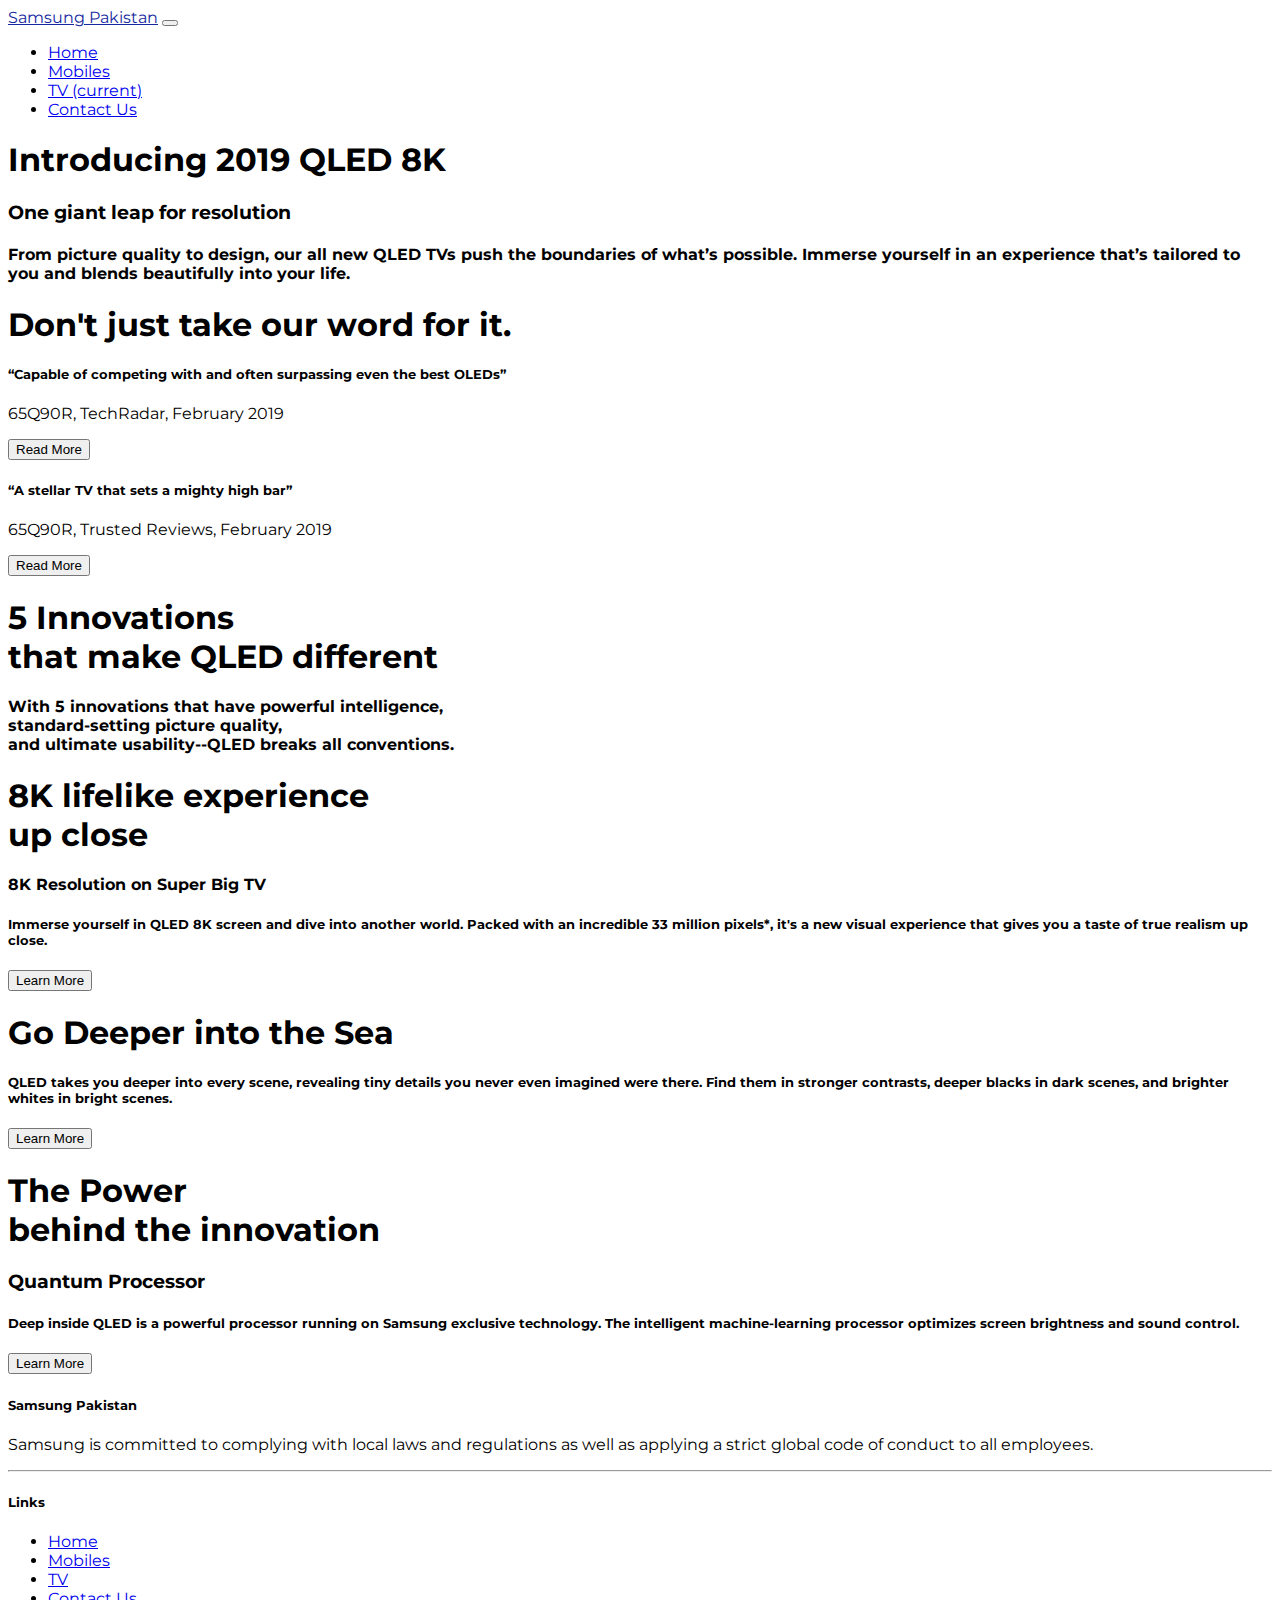
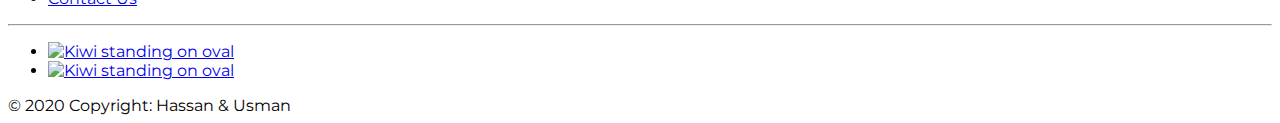
==== tv.html @ 397a1db5 "Add files via upload" ====
<!DOCTYPE html>
<html lang="en">

<head>
    <!-- Required meta tags -->
    <meta charset="utf-8" />
    <meta name="viewport" content="width=device-width, initial-scale=1, shrink-to-fit=no" />
    <link href="./css/style.css" rel="stylesheet" />
    <!-- Bootstrap CSS -->
    <link rel="stylesheet" href="https://stackpath.bootstrapcdn.com/bootstrap/4.5.0/css/bootstrap.min.css"
        integrity="sha384-9aIt2nRpC12Uk9gS9baDl411NQApFmC26EwAOH8WgZl5MYYxFfc+NcPb1dKGj7Sk" crossorigin="anonymous" />

    <!-- Google Font Oswald -->

    <link href="https://fonts.googleapis.com/css2?family=Montserrat:wght@300;400;500;600;700;800&display=swap"
        rel="stylesheet">

    <!-- JS, Popper.js, and jQuery -->
    <script
      src="https://code.jquery.com/jquery-3.5.1.slim.min.js"
      integrity="sha384-DfXdz2htPH0lsSSs5nCTpuj/zy4C+OGpamoFVy38MVBnE+IbbVYUew+OrCXaRkfj"
      crossorigin="anonymous"
    ></script>
    <script
      src="https://cdn.jsdelivr.net/npm/popper.js@1.16.0/dist/umd/popper.min.js"
      integrity="sha384-Q6E9RHvbIyZFJoft+2mJbHaEWldlvI9IOYy5n3zV9zzTtmI3UksdQRVvoxMfooAo"
      crossorigin="anonymous"
    ></script>
    <script
      src="https://stackpath.bootstrapcdn.com/bootstrap/4.5.0/js/bootstrap.min.js"
      integrity="sha384-OgVRvuATP1z7JjHLkuOU7Xw704+h835Lr+6QL9UvYjZE3Ipu6Tp75j7Bh/kR0JKI"
      crossorigin="anonymous"
    ></script>
    <title>2019 QLED</title>

    <style>
        @media (max-width: 768px) {}
    </style>
</head>

<body style="font-family: 'Montserrat', sans-serif;">


    <!-- Navigation Bar -->

    <nav class="navbar navbar-expand-lg navbar-light bg-white fixed-top" style="min-height: 70px;">
        <div class="container">
            <a class="navbar-brand text-uppercase font-weight-bold" style="color: #1428a0;" href="#">Samsung
                Pakistan</a>
            <button class="navbar-toggler" type="button" data-toggle="collapse" data-target="#navbarNav"
                aria-controls="navbarNav" aria-expanded="false" aria-label="Toggle navigation">
                <span class="navbar-toggler-icon"></span>
            </button>
            <div class="collapse navbar-collapse" id="navbarNav">
                <ul class="navbar-nav ml-auto">
                    <li class="nav-item pr-4">
                        <a class="nav-link" href="index.html">Home</a>
                    </li>
                    <li class="nav-item pr-4">
                        <a class="nav-link" href="mobiles.html">Mobiles</a>
                    </li>
                    <li class="nav-item pr-4 active">
                        <a class="nav-link" href="tv.html">TV <span class="sr-only">(current)</span></a>
                    </li>
                    <li class="nav-item">
                        <a class="nav-link" href="contact.html">Contact Us</a>
                    </li>
                </ul>
            </div>
        </div>
    </nav>




    <section id="header">
        <div class="header-div"></div>
        <div class="header-text">
          <h1 class="main-heading display-2">Introducing 2019 QLED 8K</h1>
          <h3 class="sub-heading display-4">One giant leap for resolution</h3>
        </div>
      </section>
      <section id="reviews">
        <div>
          <div class="container">
            <h4 class="reviews-para">
              From picture quality to design, our all new QLED TVs push the
              boundaries of what’s possible. Immerse yourself in an experience
              that’s tailored to you and blends beautifully into your life.
            </h4>
            <h1 class="display-4 reviews-main">
              Don't just take our word for it.
            </h1>
            <div class="row">
              <div class="col-md-5 m-4 review-by1">
                <div class="review-details">
                  <h5 class="mb-4">
                    “Capable of competing with and often surpassing even the best
                    OLEDs”
                  </h5>
                  <p class="mb-4">65Q90R, TechRadar, February 2019</p>
                  <button class="mb-4 btn btn-outline-dark">Read More</button>
                </div>
              </div>
              <div class="col-md-5 m-4 review-by2">
                <div class="review-details">
                  <h5 class="mb-4">“A stellar TV that sets a mighty high bar”</h5>
                  <p class="mb-4">65Q90R, Trusted Reviews, February 2019</p>
                  <button class="mb-4 btn btn-outline-dark">Read More</button>
                </div>
              </div>
            </div>
          </div>
        </div>
      </section>
      <section id="section-text">
        <div class="container">
          <h1 class="display-4 section-text-heading">
            5 Innovations <br />
            that make QLED different
          </h1>
          <p class="text-para">
            <strong>
              With 5 innovations that have powerful intelligence,<br />
              standard-setting picture quality,<br />
              and ultimate usability--QLED breaks all conventions.
            </strong>
          </p>
        </div>
      </section>
      <section id="section-whale">
        <div class="whale-div"></div>
        <h1 class="main-heading-whale display-2">
          8K lifelike experience<br />
          up close
        </h1>
        <div class="whale-details">
          <h4>
            8K Resolution on Super Big TV
          </h4>
          <h5 class="mb-4">
            Immerse yourself in QLED 8K screen and dive into another world. Packed
            with an incredible 33 million pixels*, it's a new visual experience
            that gives you a taste of true realism up close.
          </h5>
          <button class="btn btn-outline-light btn-lg mt-2 mb-4">
            Learn More
          </button>
        </div>
      </section>
      <section id="section-whale2">
        <div class="whale2-div"></div>
        <div class="whale2-details">
          <h1 class="main-heading-whale2 display-2">
            Go Deeper into the Sea
          </h1>
          <h5 class="mb-4">
            QLED takes you deeper into every scene, revealing tiny details you
            never even imagined were there. Find them in stronger contrasts,
            deeper blacks in dark scenes, and brighter whites in bright scenes.
          </h5>
          <button class="btn btn-outline-light btn-lg mt-2 mb-4">
            Learn More
          </button>
        </div>
      </section>
      <section id="section-processor">
        <div class="processor"></div>
        <div class="processor-details">
          <h1 class="display-4" style="font-weight: 700 !important;">
            The Power <br />behind the innovation
          </h1>
          <h3 class="mb-4">Quantum Processor</h3>
          <h5 class="mb-4 w-50">
            Deep inside QLED is a powerful processor running on Samsung exclusive
            technology. The intelligent machine-learning processor optimizes
            screen brightness and sound control.
          </h5>
          <button class="btn btn-outline-light">Learn More</button>
        </div>
      </section>



    <!-- Footer -->

    <footer class="page-footer font-small stylish-color-dark pt-4">

        <!-- Footer Links -->
        <div class="container text-center text-md-left">

            <!-- Grid row -->
            <div class="row">

                <!-- Grid column -->
                <div class="col-md-6 mr-auto">

                    <!-- Content -->
                    <h5 class="font-weight-bold text-uppercase mt-3 mb-4">Samsung Pakistan</h5>
                    <p>Samsung is committed to complying with local laws and regulations as well as applying a strict
                        global
                        code of conduct to all employees.</p>

                </div>
                <!-- Grid column -->

                <hr class="clearfix w-100 d-md-none">

                <!-- Grid column -->
                <div class="col-md-2 ml-auto">

                    <!-- Links -->
                    <h5 class="font-weight-bold text-uppercase mt-3 mb-4">Links</h5>

                    <ul class="list-unstyled">
                        <li>
                            <a href="index.html">Home</a>
                        </li>
                        <li>
                            <a href="mobiles.html">Mobiles</a>
                        </li>
                        <li>
                            <a href="tv.html">TV</a>
                        </li>
                        <li>
                            <a href="contact.html">Contact Us</a>
                        </li>
                    </ul>

                </div>

            </div>
            <!-- Grid row -->

        </div>
        <!-- Footer Links -->
        <hr>

        <!-- Social buttons -->
        <ul class="list-unstyled list-inline text-center">
            <li class="list-inline-item">
                <a class="btn-floating btn-fb mx-1" href="https://www.instagram.com">
                    <img src="icons/insta-icon.svg" style="width: 30px;" alt="Kiwi standing on oval">
                </a>
            </li>
            <li class="list-inline-item">
                <a class="btn-floating btn-dribbble mx-1" href="https://www.facebook.com">
                    <img src="icons/fb-icon.svg" style="width: 30px;" alt="Kiwi standing on oval">
                </a>
            </li>
        </ul>
        <!-- Social buttons -->

        <!-- Copyright -->
        <div class="footer-copyright text-center py-3">© 2020 Copyright:
            Hassan &amp; Usman
        </div>
        <!-- Copyright -->

    </footer>
    <!-- Footer -->

    <!-- Optional JavaScript -->
    <!-- jQuery first, then Popper.js, then Bootstrap JS -->
    <script src="https://code.jquery.com/jquery-3.5.1.slim.min.js"
        integrity="sha384-DfXdz2htPH0lsSSs5nCTpuj/zy4C+OGpamoFVy38MVBnE+IbbVYUew+OrCXaRkfj"
        crossorigin="anonymous"></script>
    <script src="https://cdn.jsdelivr.net/npm/popper.js@1.16.0/dist/umd/popper.min.js"
        integrity="sha384-Q6E9RHvbIyZFJoft+2mJbHaEWldlvI9IOYy5n3zV9zzTtmI3UksdQRVvoxMfooAo"
        crossorigin="anonymous"></script>
    <script src="https://stackpath.bootstrapcdn.com/bootstrap/4.5.0/js/bootstrap.min.js"
        integrity="sha384-OgVRvuATP1z7JjHLkuOU7Xw704+h835Lr+6QL9UvYjZE3Ipu6Tp75j7Bh/kR0JKI"
        crossorigin="anonymous"></script>




</body>
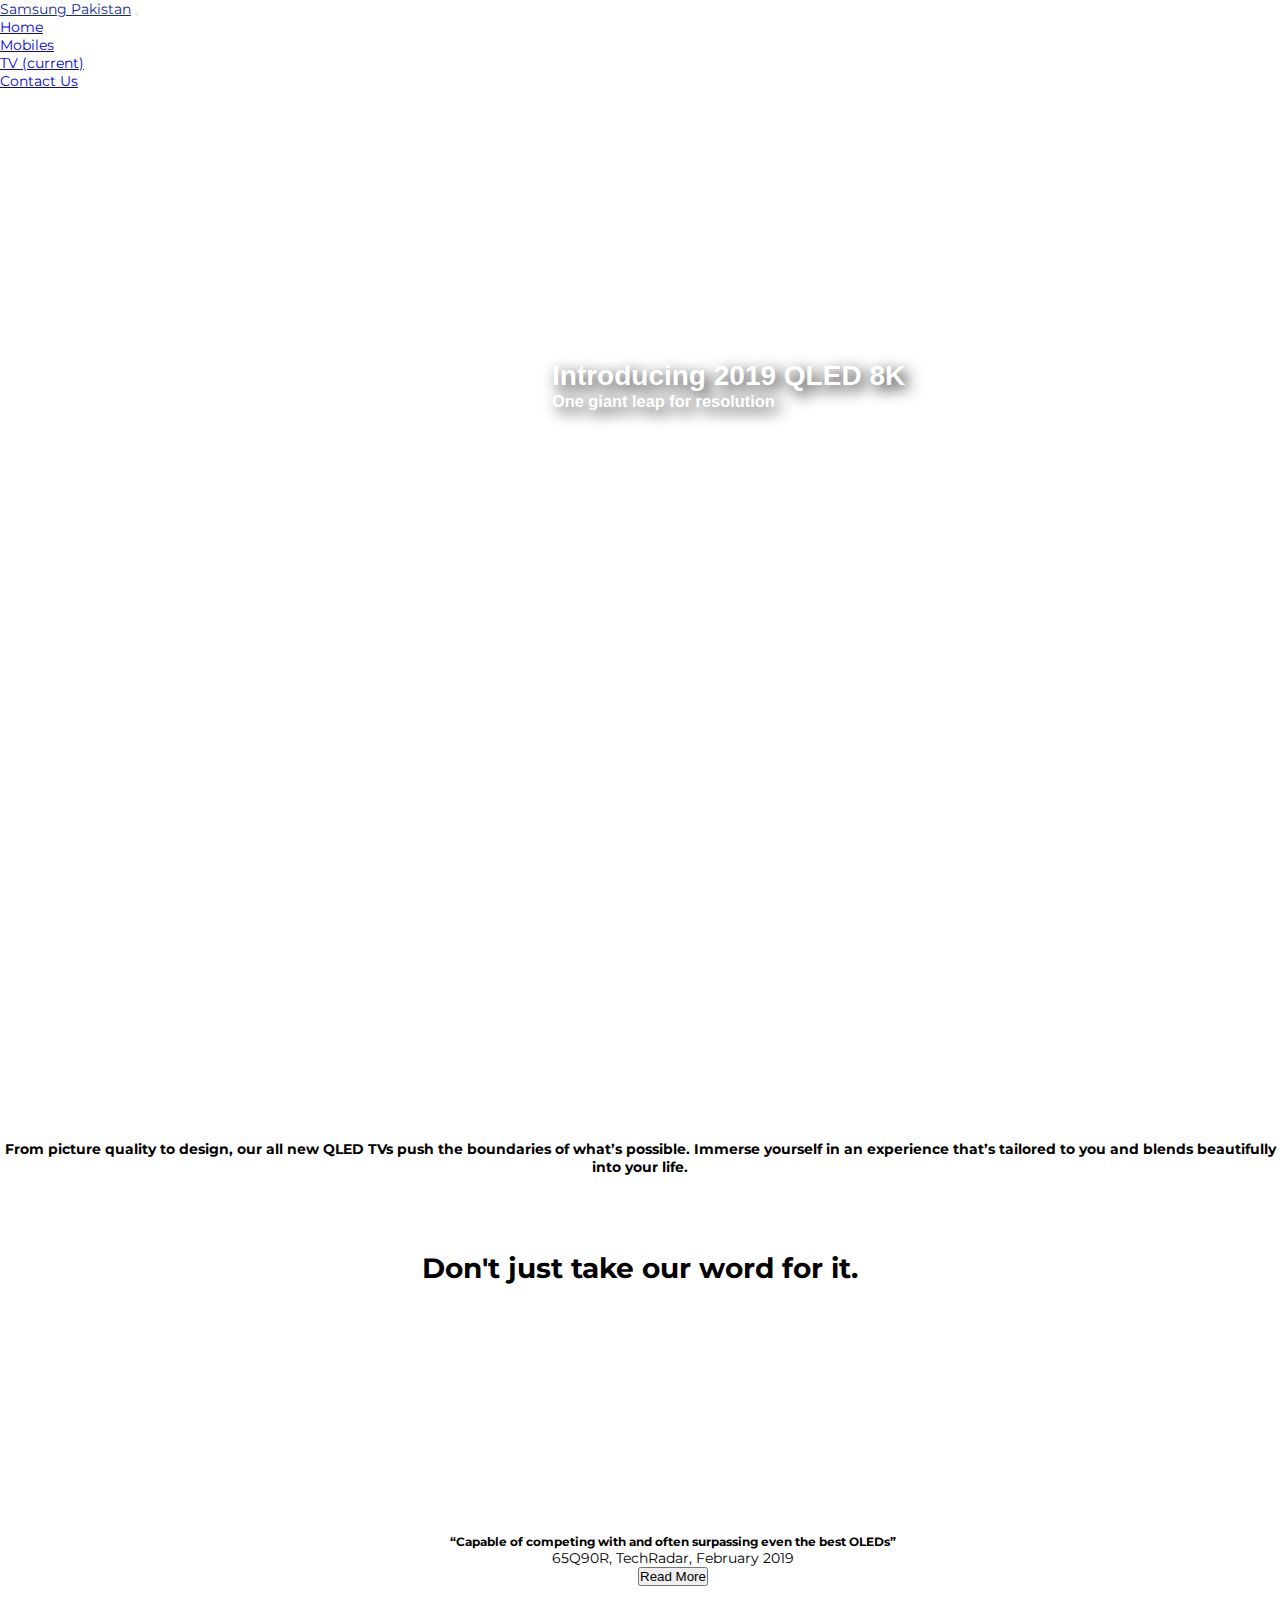
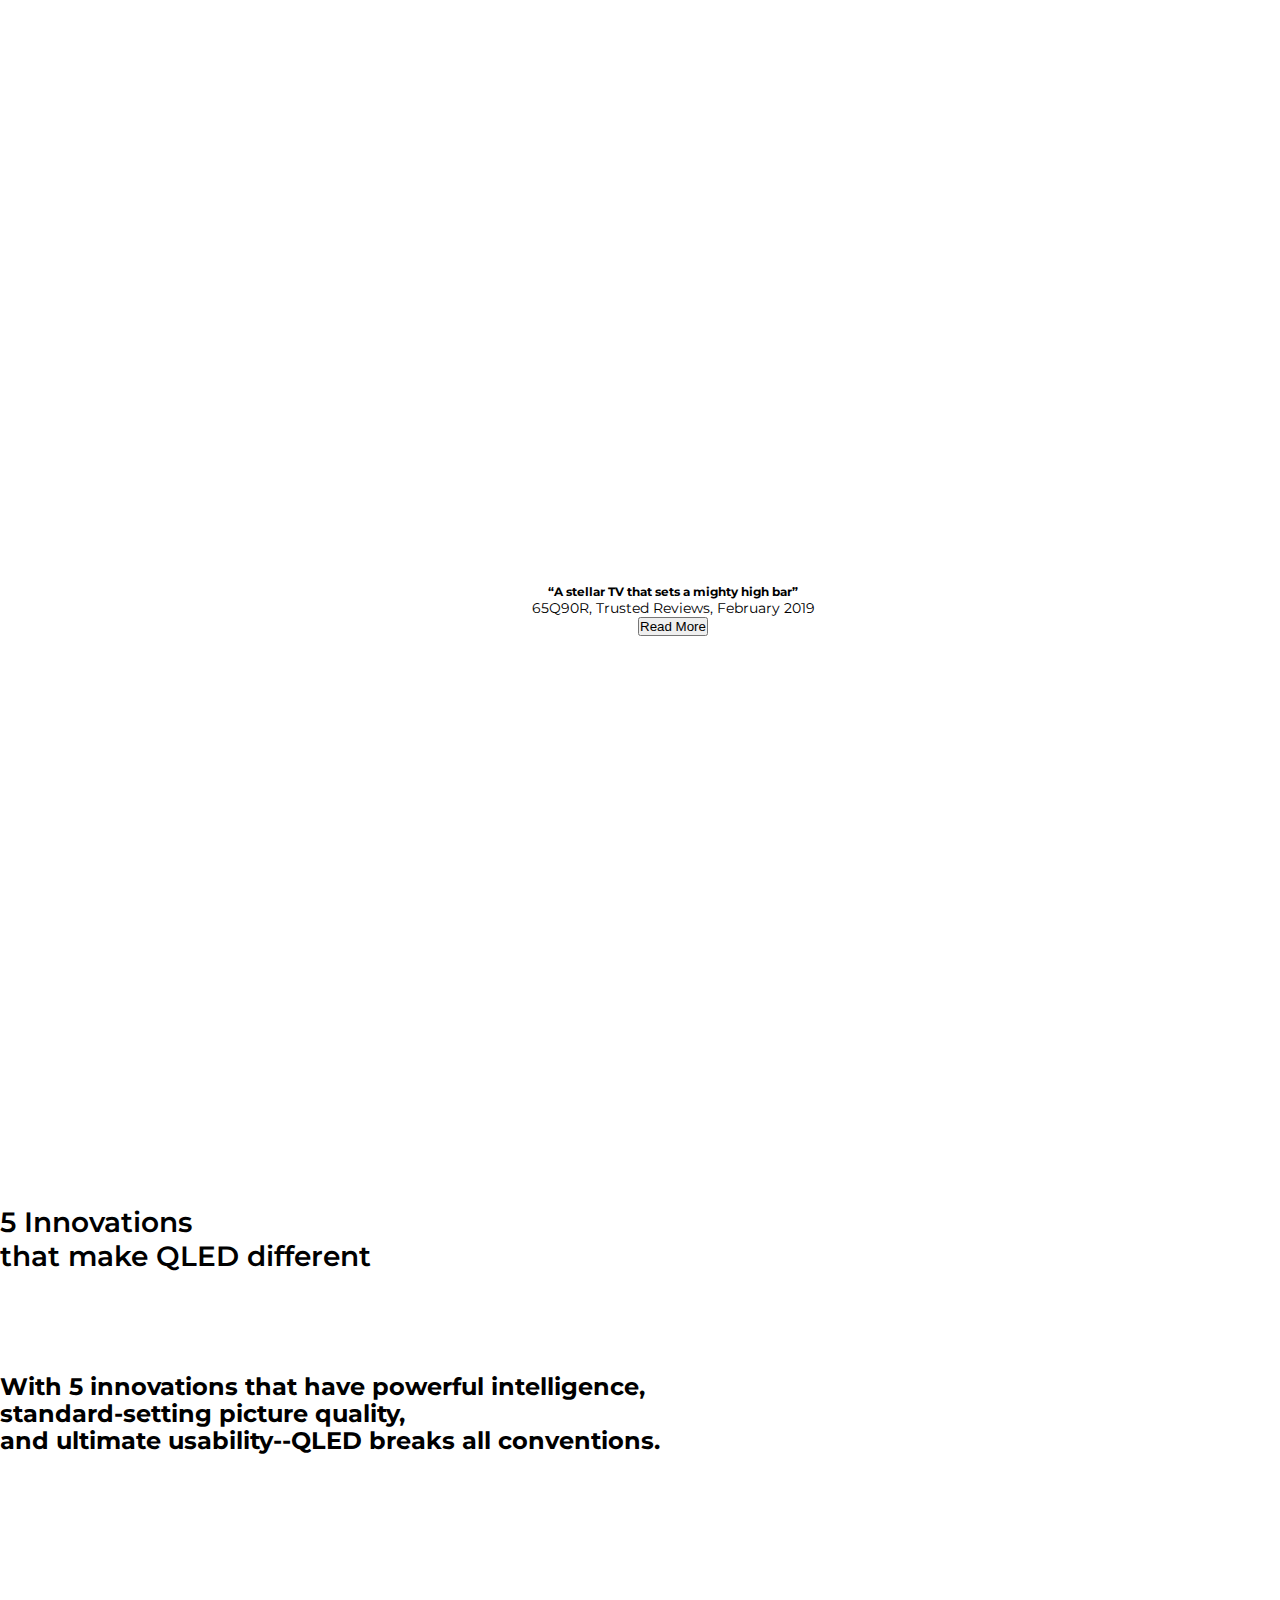
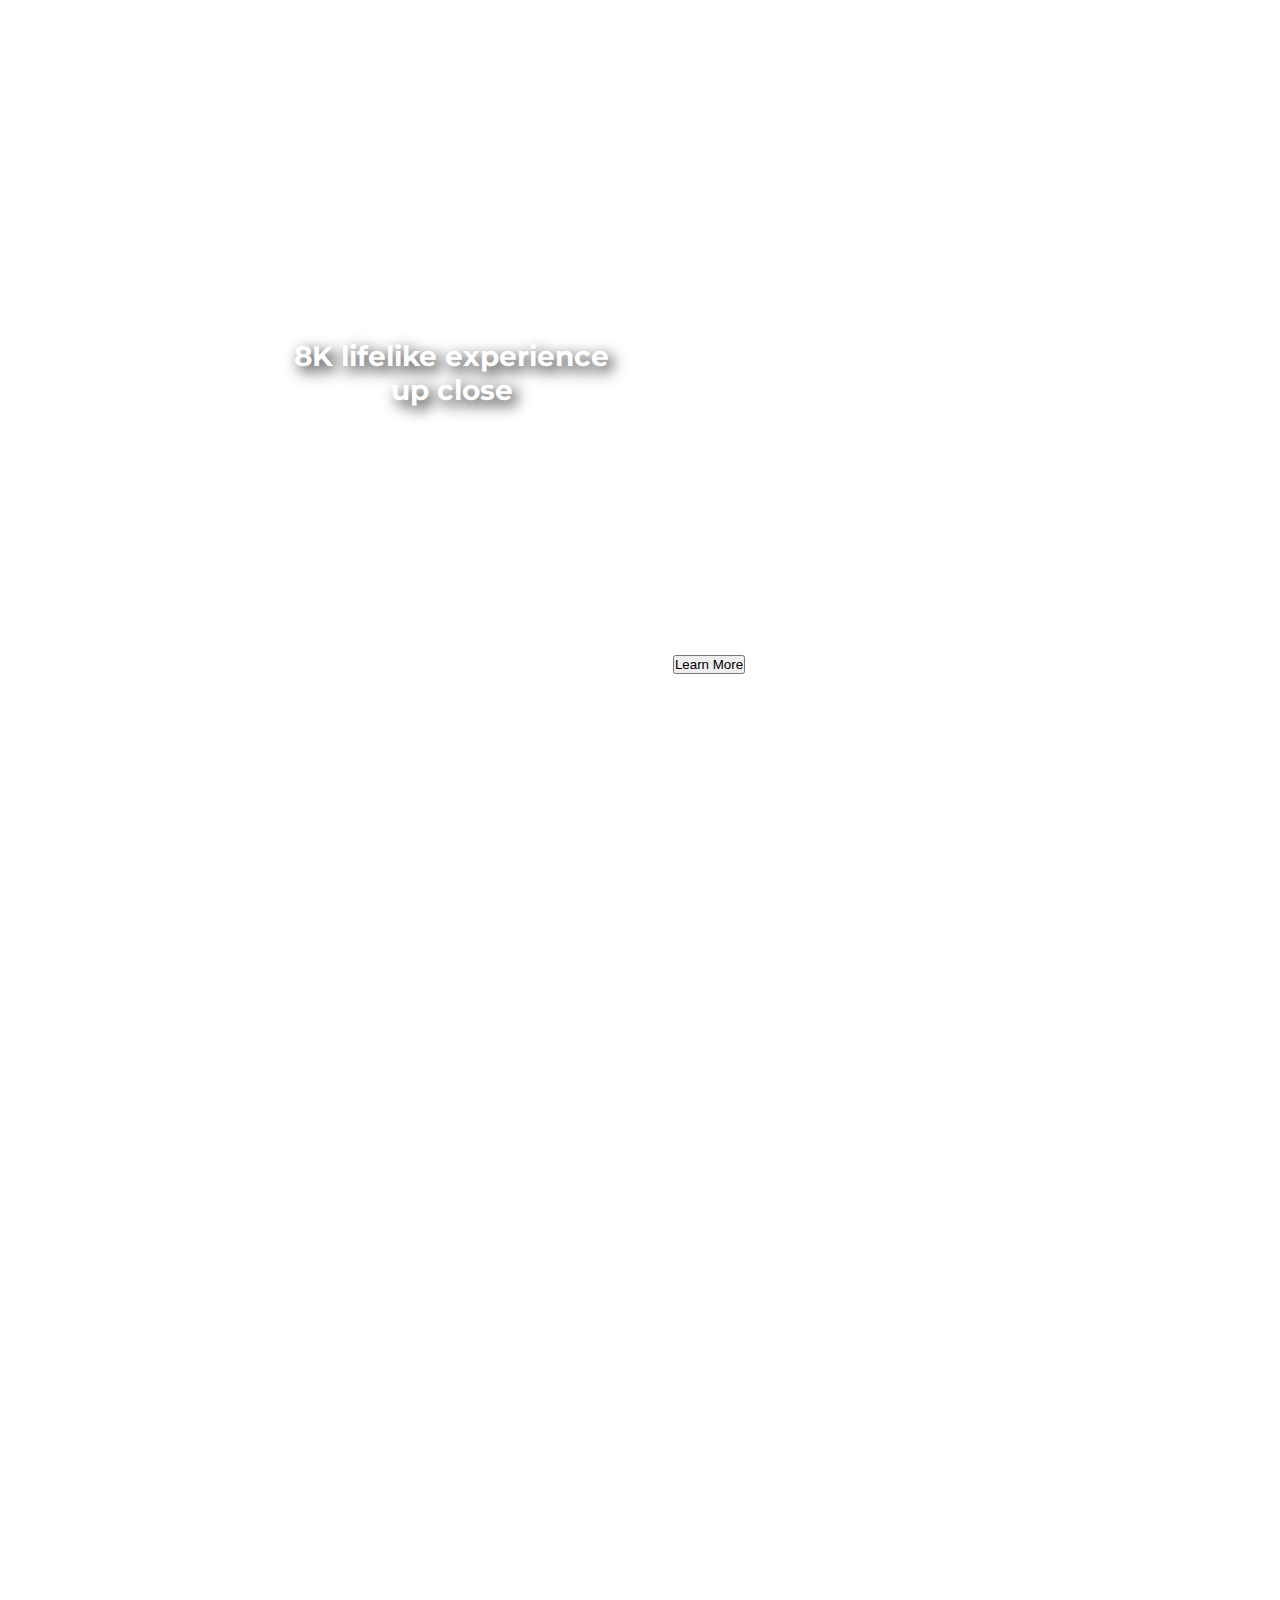
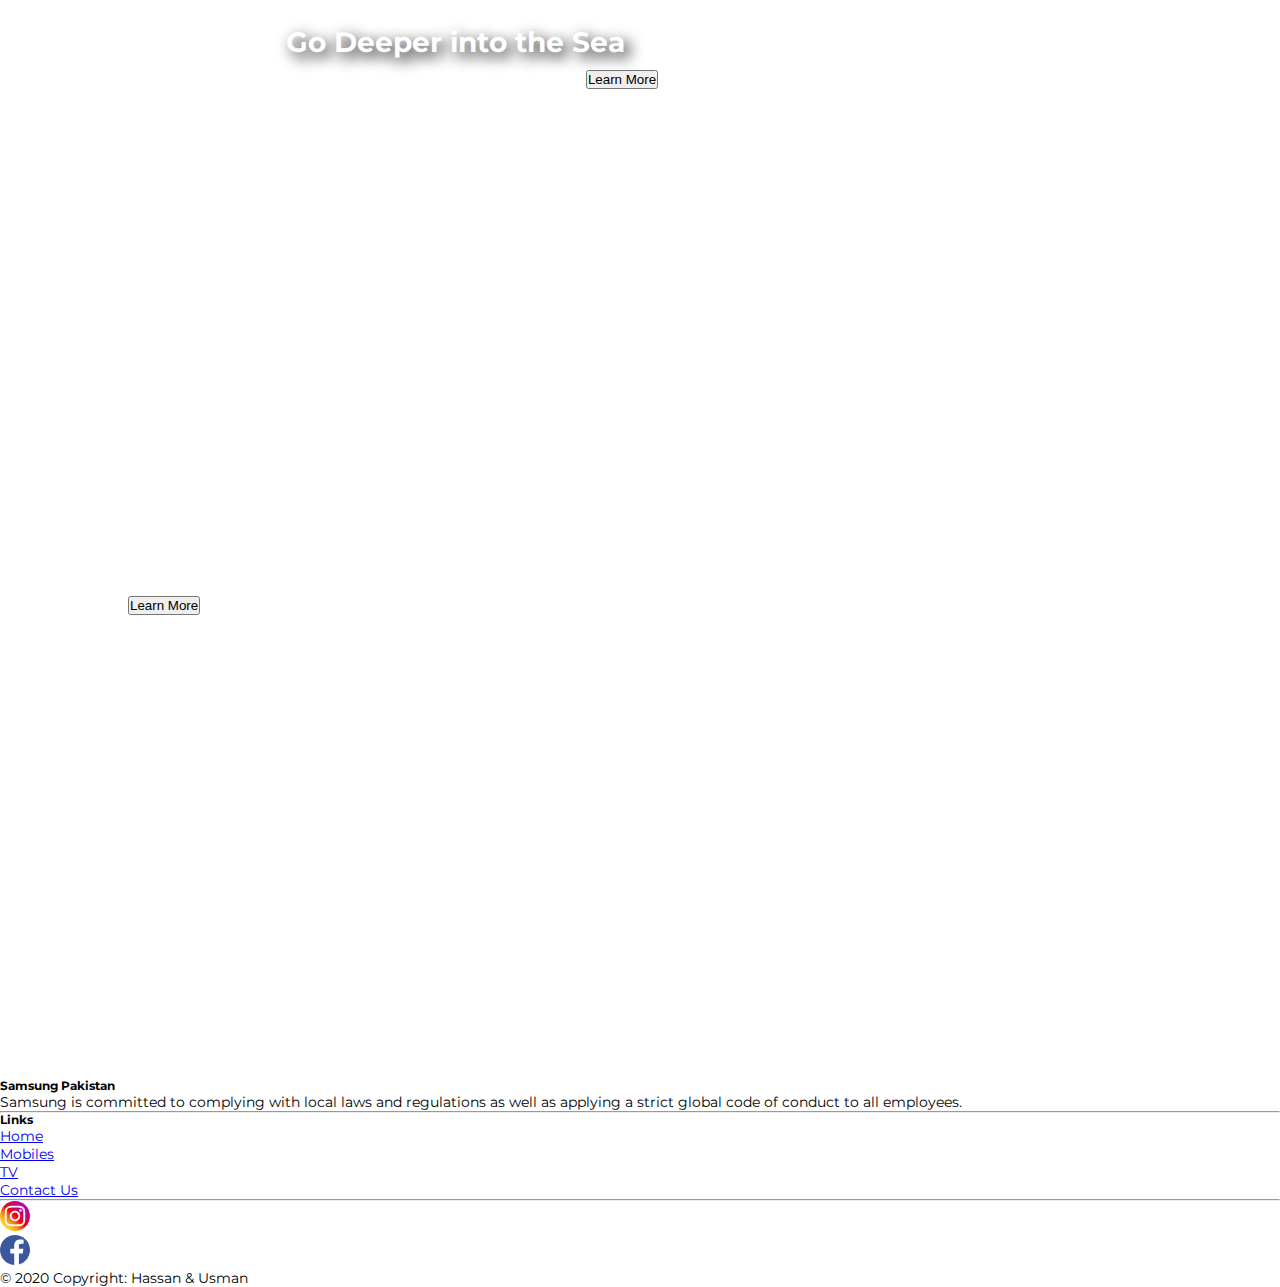
==== commit a7ee3441: "Update tv.html" ====
--- a/tv.html
+++ b/tv.html
@@ -5,7 +5,7 @@
     <!-- Required meta tags -->
     <meta charset="utf-8" />
     <meta name="viewport" content="width=device-width, initial-scale=1, shrink-to-fit=no" />
-    <link href="./css/style.css" rel="stylesheet" />
+    <link href="style.css" rel="stylesheet" />
     <!-- Bootstrap CSS -->
     <link rel="stylesheet" href="https://stackpath.bootstrapcdn.com/bootstrap/4.5.0/css/bootstrap.min.css"
         integrity="sha384-9aIt2nRpC12Uk9gS9baDl411NQApFmC26EwAOH8WgZl5MYYxFfc+NcPb1dKGj7Sk" crossorigin="anonymous" />
@@ -275,4 +275,4 @@
 
 
 
-</body>+</body>
--- a/style.css
+++ b/style.css
@@ -0,0 +1,246 @@
+/*Basic Reset*/
+* {
+  margin: 0;
+  padding: 0;
+  box-sizing: border-box;
+}
+body {
+  font: sans-serif;
+  font-size: 14px;
+}
+#header {
+  position: relative;
+}
+.header-image {
+  background-image: linear-gradient(
+      to right,
+      rgba(255, 255, 255, 0.19),
+      rgba(255, 255, 255, 0.19)
+    ),
+    url(Images/galaxy-s20_highlights_kv_00.webp);
+  height: 100vh;
+  width: 100vw;
+}
+.header-heading {
+  text-transform: uppercase;
+  position: absolute;
+  top: 8%;
+  left: 33%;
+  font-size: 35px;
+  background-color: rgba(255, 255, 255, 0.953);
+  padding: 15px;
+  border-radius: 20px;
+  box-shadow: 0px 0px 50px #fff;
+}
+.header-btn {
+  position: absolute;
+  top: 25%;
+  left: 46%;
+}
+
+/*Section Mobile Features */
+
+#section-mobile-features {
+  height: 100vh;
+  width: 100vw;
+  position: relative;
+}
+
+.features {
+  text-align: center;
+  position: absolute;
+  top: 30%;
+  left: 13%;
+}
+
+.features-heading {
+  font-weight: 700;
+}
+.features-para {
+  font-size: 26px;
+}
+/* Section Reviews*/
+
+.reviews {
+  background-image: url(Images/reviews.PNG);
+  background-size: cover;
+  background-repeat: none;
+  background-position: center;
+  height: 75vh;
+  width: 75vw;
+  transform: translate(17.5%, -6%);
+}
+/*Section Images*/
+#images {
+  padding: 100px 0px;
+}
+.galaxy-image2 {
+  height: 700px;
+  width: 90%;
+  border-radius: 70px;
+}
+.galaxy-image2-div {
+  border-radius: 50px;
+  padding: 20px 0px;
+}
+.galaxy-image3,
+.galaxy-image4 {
+  height: 300px;
+  transform: translate(0, 71%);
+  border-radius: 50px;
+}
+.btn-images {
+  margin: 50px auto;
+}
+
+/*Section Header*/
+#header {
+  position: relative;
+}
+
+.header-div {
+  background-image: url(Images/tv-1.webp);
+  height: 100vh;
+  width: 100vw;
+}
+
+.header-text {
+  position: absolute;
+  top: 30%;
+  right: 10%;
+  color: #fff;
+  font-family: sans-serif;
+  width: 600px;
+  text-shadow: 5px 5px 15px #000;
+}
+.main-heading {
+  font-weight: 700 !important;
+}
+.sub-heading {
+  font-weight: 700 !important;
+}
+#reviews {
+  padding: 150px 0;
+}
+.reviews-para,
+.reviews-main {
+  margin: auto 0;
+  text-align: center;
+  margin-bottom: 75px;
+}
+.reviews-main {
+  font-weight: 700 !important;
+}
+
+.review-by1,
+.review-by2 {
+  /* border: 2px solid rgb(78, 78, 78);*/
+  transform: translate(33px, 0px);
+  height: 400px;
+  background-position: top;
+}
+
+.review-by1 {
+  background-image: url(Images/tv-2-1.webp);
+}
+
+.review-by2 {
+  background-image: url(Images/tv-3-1.webp);
+}
+
+.review-details {
+  margin-top: 250px;
+  text-align: center;
+}
+
+/*Section Text*/
+
+#section-text {
+  padding: 70px 0 125px 0;
+}
+.section-text-heading {
+  font-weight: 600 !important;
+}
+
+.text-para {
+  margin-top: 100px;
+  font-size: 24px;
+  line-height: 27px;
+}
+
+/*Section whale*/
+#section-whale {
+  position: relative;
+}
+
+.whale-div {
+  background-image: url(Images/tv-4.webp);
+  height: 100vh;
+  width: 100vw;
+  background-size: cover;
+}
+
+.main-heading-whale {
+  color: #fff;
+  position: absolute;
+  top: 40%;
+  left: 23%;
+  font-weight: 700 !important;
+  text-shadow: 5px 5px 15px #000;
+  text-align: center;
+}
+.whale-details {
+  text-align: center;
+  position: absolute;
+  top: 70%;
+  left: 30%;
+  color: #fff;
+  width: 650px;
+}
+
+/*Section Whale 2*/
+.whale2-div {
+  background-image: url(Images/tv-5.webp);
+  height: 100vh;
+  width: 100vw;
+  background-size: cover;
+}
+
+#section-whale2 {
+  position: relative;
+  color: #fff;
+}
+.whale2-details {
+  position: absolute;
+  bottom: 10%;
+  text-align: center;
+}
+.main-heading-whale2 {
+  color: #fff;
+  position: absolute;
+  top: -95%;
+  left: 23%;
+  font-weight: 700 !important;
+  text-shadow: 5px 5px 15px #000;
+  text-align: center;
+}
+
+/*Processor*/
+#section-processor {
+  position: relative;
+}
+
+.processor {
+  background-image: url(Images/tv-6.webp);
+  background-size: cover;
+  height: 100vh;
+  width: 100vw;
+  background-position: center;
+}
+
+.processor-details {
+  position: absolute;
+  top: 35%;
+  left: 10%;
+  color: #fff;
+}
